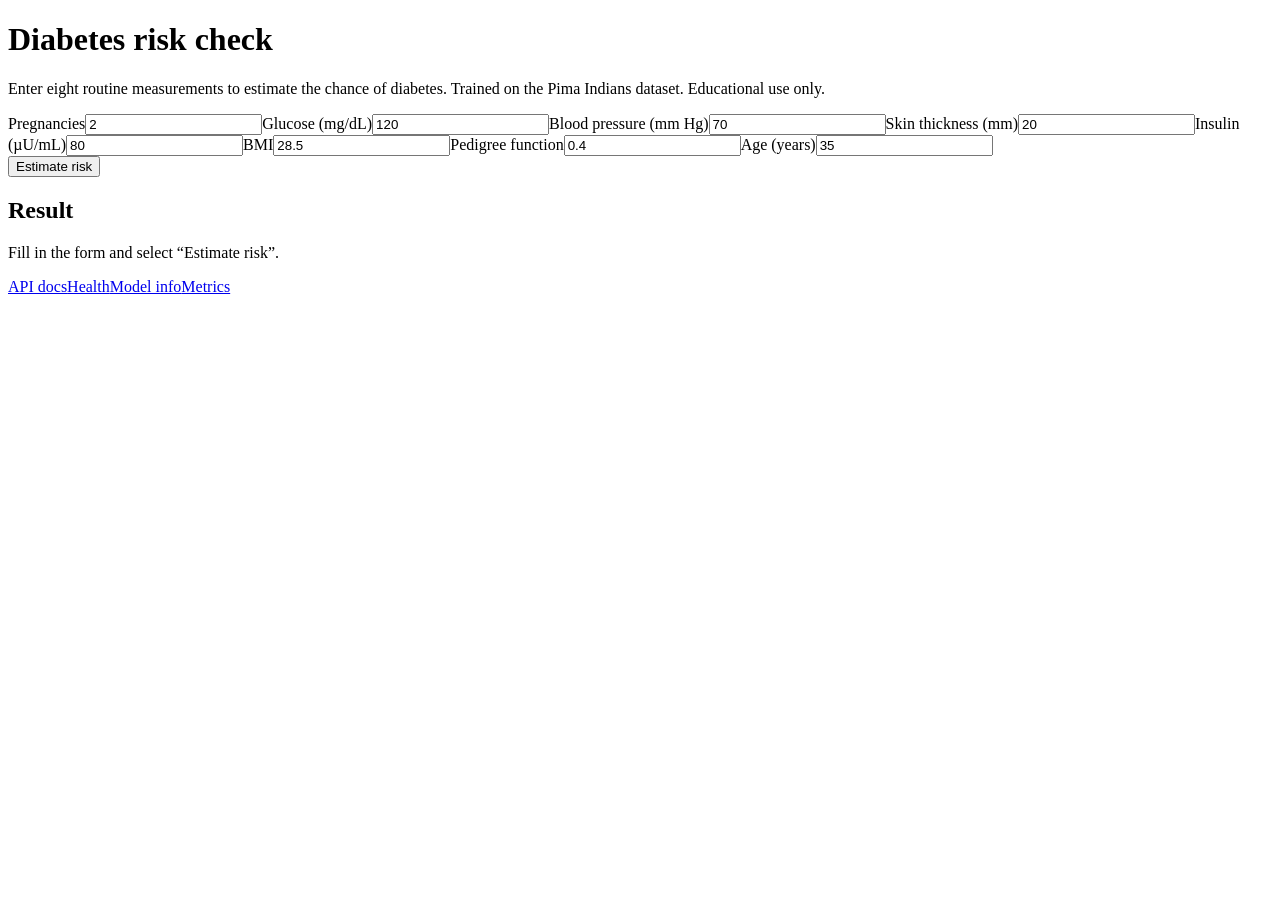
==== app/static/index.html @ 7e129add "Initial commit" ====
<!doctype html>
<html lang="en">
<head>
<meta charset="utf-8">
<meta name="viewport" content="width=device-width,initial-scale=1">
<title>Diabetes Risk Check</title>
<link rel="stylesheet" href="/static/style.css">
</head>
<body>
<main>
  <h1>Diabetes risk check</h1>
  <p class="lead">Enter eight routine measurements to estimate the chance of diabetes. Trained on the Pima Indians dataset. Educational use only.</p>
  <div class="layout">
    <form id="f">
      <div class="grid" id="fields"></div>
      <button id="go" type="submit">Estimate risk</button>
    </form>
    <section class="result" aria-live="polite" id="out">
      <h2>Result</h2>
      <p class="empty">Fill in the form and select “Estimate risk”.</p>
    </section>
  </div>
  <footer>
    <a href="/docs">API docs</a><a href="/health">Health</a><a href="/model-info">Model info</a><a href="/metrics">Metrics</a>
  </footer>
</main>
<script>
const FIELDS=[["Pregnancies","Pregnancies",2,"1","0"],["Glucose","Glucose (mg/dL)",120,"1","1"],
["BloodPressure","Blood pressure (mm Hg)",70,"1","0"],["SkinThickness","Skin thickness (mm)",20,"1","0"],
["Insulin","Insulin (µU/mL)",80,"1","0"],["BMI","BMI",28.5,"0.1","1"],
["DiabetesPedigreeFunction","Pedigree function",0.4,"0.001","0"],["Age","Age (years)",35,"1","1"]];
const box=document.getElementById("fields");
FIELDS.forEach(([k,l,v,s,m])=>{box.insertAdjacentHTML("beforeend",
 `<label>${l}<input name="${k}" type="number" step="${s}" min="${m}" value="${v}" required></label>`)});
const out=document.getElementById("out"),btn=document.getElementById("go");
document.getElementById("f").addEventListener("submit",async e=>{
 e.preventDefault();btn.disabled=true;
 const body={};new FormData(e.target).forEach((v,k)=>body[k]=Number(v));
 try{
  const r=await fetch("/predict",{method:"POST",headers:{"Content-Type":"application/json"},body:JSON.stringify(body)});
  const d=await r.json();
  if(!r.ok){const msg=Array.isArray(d.detail)?d.detail.map(x=>x.loc.slice(-1)[0]+": "+x.msg).join("; "):d.detail;
   out.innerHTML=`<h2>Result</h2><p class="error">Could not predict. ${msg}</p>`;return}
  const pct=(d.probability*100).toFixed(1);
  out.innerHTML=`<h2>Result</h2><p class="big">${pct}%</p>
   <p class="level ${d.risk_level}">${d.risk_level[0].toUpperCase()+d.risk_level.slice(1)} risk</p>
   <div class="gauge"><i style="left:calc(${pct}% - 2px)"></i></div>
   <small>Model v${d.model_version}. ${d.disclaimer}</small>`;
 }catch(err){out.innerHTML=`<h2>Result</h2><p class="error">Service unreachable. Check that the API is running.</p>`}
 finally{btn.disabled=false}
});
</script>
</body>
</html>
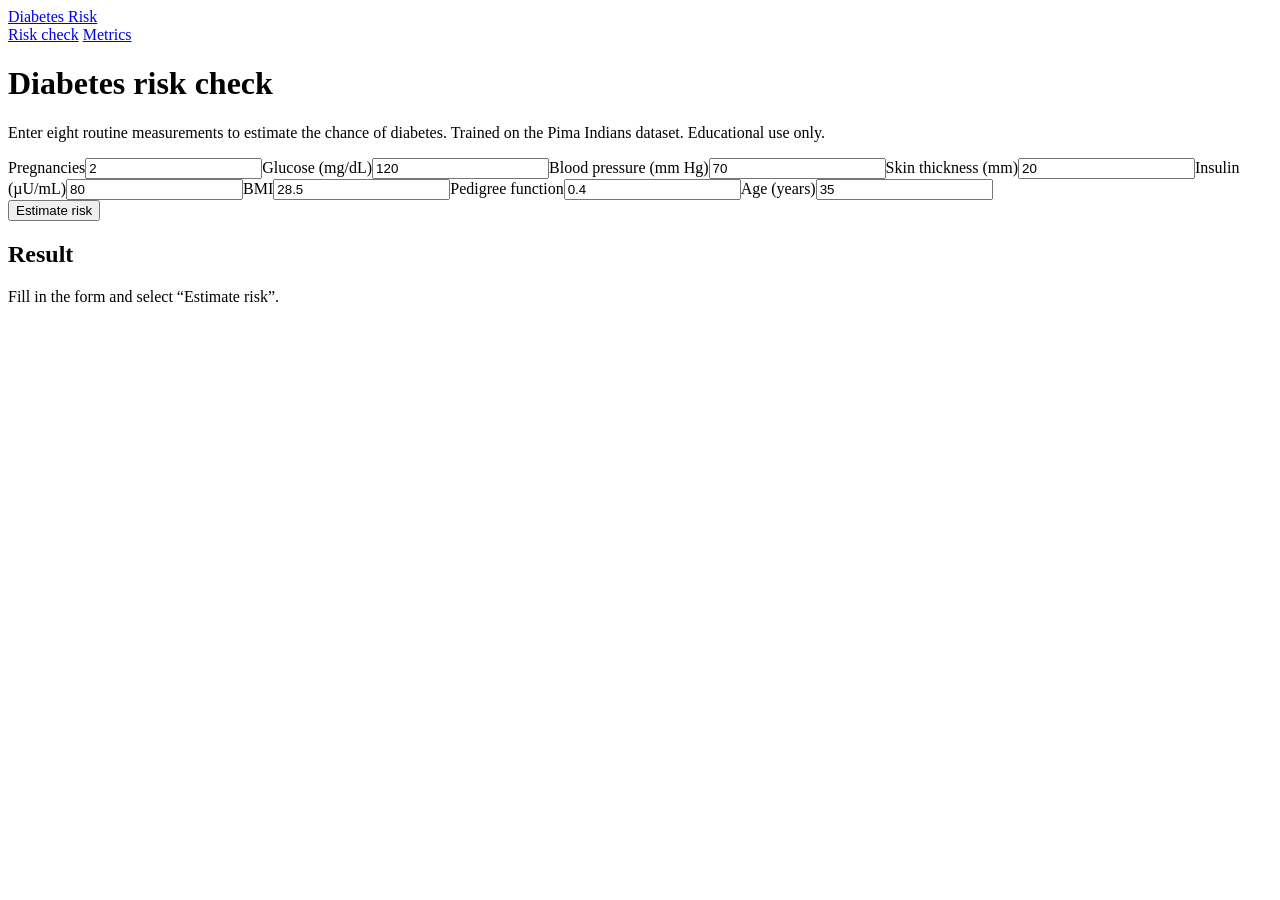
==== commit 090c2f46: "Improve UI" ====
--- a/app/static/index.html
+++ b/app/static/index.html
@@ -1,54 +1,114 @@
 <!doctype html>
 <html lang="en">
-<head>
-<meta charset="utf-8">
-<meta name="viewport" content="width=device-width,initial-scale=1">
-<title>Diabetes Risk Check</title>
-<link rel="stylesheet" href="/static/style.css">
-</head>
-<body>
-<main>
-  <h1>Diabetes risk check</h1>
-  <p class="lead">Enter eight routine measurements to estimate the chance of diabetes. Trained on the Pima Indians dataset. Educational use only.</p>
-  <div class="layout">
-    <form id="f">
-      <div class="grid" id="fields"></div>
-      <button id="go" type="submit">Estimate risk</button>
-    </form>
-    <section class="result" aria-live="polite" id="out">
-      <h2>Result</h2>
-      <p class="empty">Fill in the form and select “Estimate risk”.</p>
-    </section>
-  </div>
-  <footer>
-    <a href="/docs">API docs</a><a href="/health">Health</a><a href="/model-info">Model info</a><a href="/metrics">Metrics</a>
-  </footer>
-</main>
-<script>
-const FIELDS=[["Pregnancies","Pregnancies",2,"1","0"],["Glucose","Glucose (mg/dL)",120,"1","1"],
-["BloodPressure","Blood pressure (mm Hg)",70,"1","0"],["SkinThickness","Skin thickness (mm)",20,"1","0"],
-["Insulin","Insulin (µU/mL)",80,"1","0"],["BMI","BMI",28.5,"0.1","1"],
-["DiabetesPedigreeFunction","Pedigree function",0.4,"0.001","0"],["Age","Age (years)",35,"1","1"]];
-const box=document.getElementById("fields");
-FIELDS.forEach(([k,l,v,s,m])=>{box.insertAdjacentHTML("beforeend",
- `<label>${l}<input name="${k}" type="number" step="${s}" min="${m}" value="${v}" required></label>`)});
-const out=document.getElementById("out"),btn=document.getElementById("go");
-document.getElementById("f").addEventListener("submit",async e=>{
- e.preventDefault();btn.disabled=true;
- const body={};new FormData(e.target).forEach((v,k)=>body[k]=Number(v));
- try{
-  const r=await fetch("/predict",{method:"POST",headers:{"Content-Type":"application/json"},body:JSON.stringify(body)});
-  const d=await r.json();
-  if(!r.ok){const msg=Array.isArray(d.detail)?d.detail.map(x=>x.loc.slice(-1)[0]+": "+x.msg).join("; "):d.detail;
-   out.innerHTML=`<h2>Result</h2><p class="error">Could not predict. ${msg}</p>`;return}
-  const pct=(d.probability*100).toFixed(1);
-  out.innerHTML=`<h2>Result</h2><p class="big">${pct}%</p>
-   <p class="level ${d.risk_level}">${d.risk_level[0].toUpperCase()+d.risk_level.slice(1)} risk</p>
-   <div class="gauge"><i style="left:calc(${pct}% - 2px)"></i></div>
-   <small>Model v${d.model_version}. ${d.disclaimer}</small>`;
- }catch(err){out.innerHTML=`<h2>Result</h2><p class="error">Service unreachable. Check that the API is running.</p>`}
- finally{btn.disabled=false}
-});
-</script>
-</body>
-</html>
+  <head>
+    <meta charset="utf-8" />
+    <meta name="viewport" content="width=device-width,initial-scale=1" />
+    <title>Diabetes Risk Check</title>
+    <link rel="preconnect" href="https://fonts.googleapis.com" />
+    <link rel="preconnect" href="https://fonts.gstatic.com" crossorigin />
+    <link href="https://fonts.googleapis.com/css2?family=Figtree:wght@400;500;600&family=Fraunces:opsz,wght@9..144,500;9..144,600&display=swap" rel="stylesheet" />
+    <link rel="stylesheet" href="/static/style.css" />
+  </head>
+  <body>
+    <main>
+      <nav class="topbar" aria-label="Main">
+        <a class="brand" href="/">Diabetes Risk</a>
+        <div class="links">
+          <a href="/" aria-current="page">Risk check</a>
+          <a href="/metrics">Metrics</a>
+        </div>
+      </nav>
+
+      <h1>Diabetes risk check</h1>
+      <p class="lead">
+        Enter eight routine measurements to estimate the chance of diabetes.
+        Trained on the Pima Indians dataset. Educational use only.
+      </p>
+
+      <div class="layout">
+        <form id="f">
+          <div class="grid" id="fields"></div>
+          <button id="go" type="submit">Estimate risk</button>
+        </form>
+        <section class="result" aria-live="polite" id="out">
+          <h2>Result</h2>
+          <p class="empty">Fill in the form and select “Estimate risk”.</p>
+        </section>
+      </div>
+    </main>
+    <script>
+      const FIELDS = [
+        ["Pregnancies", "Pregnancies", 2, "1", "0"],
+        ["Glucose", "Glucose (mg/dL)", 120, "1", "1"],
+        ["BloodPressure", "Blood pressure (mm Hg)", 70, "1", "0"],
+        ["SkinThickness", "Skin thickness (mm)", 20, "1", "0"],
+        ["Insulin", "Insulin (µU/mL)", 80, "1", "0"],
+        ["BMI", "BMI", 28.5, "0.1", "1"],
+        ["DiabetesPedigreeFunction", "Pedigree function", 0.4, "0.001", "0"],
+        ["Age", "Age (years)", 35, "1", "1"],
+      ];
+      const esc = (s) =>
+        String(s).replace(/[&<>"]/g, (c) => ({ "&": "&amp;", "<": "&lt;", ">": "&gt;", '"': "&quot;" })[c]);
+      const box = document.getElementById("fields");
+      FIELDS.forEach(([k, l, v, s, m]) => {
+        box.insertAdjacentHTML(
+          "beforeend",
+          `<label>${l}<input name="${k}" type="number" inputmode="decimal" step="${s}" min="${m}" value="${v}" required></label>`,
+        );
+      });
+
+      const out = document.getElementById("out"),
+        btn = document.getElementById("go");
+
+      function reveal() {
+        // on single-column screens the result sits below the form, so bring it into view
+        if (window.matchMedia("(max-width:760px)").matches) {
+          const calm = window.matchMedia("(prefers-reduced-motion:reduce)").matches;
+          out.scrollIntoView({ behavior: calm ? "auto" : "smooth", block: "start" });
+        }
+      }
+
+      document.getElementById("f").addEventListener("submit", async (e) => {
+        e.preventDefault();
+        btn.disabled = true;
+        btn.textContent = "Estimating…";
+        const body = {};
+        new FormData(e.target).forEach((v, k) => (body[k] = Number(v)));
+        try {
+          const r = await fetch("/predict", {
+            method: "POST",
+            headers: { "Content-Type": "application/json" },
+            body: JSON.stringify(body),
+          });
+          const d = await r.json();
+          if (!r.ok) {
+            const msg = Array.isArray(d.detail)
+              ? d.detail.map((x) => x.loc.slice(-1)[0] + ": " + x.msg).join("; ")
+              : d.detail;
+            out.innerHTML = `<h2>Result</h2><p class="error">Could not predict. ${esc(msg)}</p>`;
+            reveal();
+            return;
+          }
+          const pct = (d.probability * 100).toFixed(1);
+          out.innerHTML = `<h2>Result</h2><p class="big">${pct}%</p>
+            <p class="level ${d.risk_level}">${d.risk_level[0].toUpperCase() + d.risk_level.slice(1)} risk</p>
+            <div class="gauge"><i id="pin"></i></div>
+            <small>Model v${esc(d.model_version)}. ${esc(d.disclaimer)}</small>`;
+          // set the position on the next frames so the pin slides in from the left
+          requestAnimationFrame(() =>
+            requestAnimationFrame(() => {
+              document.getElementById("pin").style.left = `calc(${pct}% - ${(pct / 100) * 6}px)`;
+            }),
+          );
+          reveal();
+        } catch (err) {
+          out.innerHTML = `<h2>Result</h2><p class="error">Service unreachable. Check that the API is running.</p>`;
+          reveal();
+        } finally {
+          btn.disabled = false;
+          btn.textContent = "Estimate risk";
+        }
+      });
+    </script>
+  </body>
+</html>
